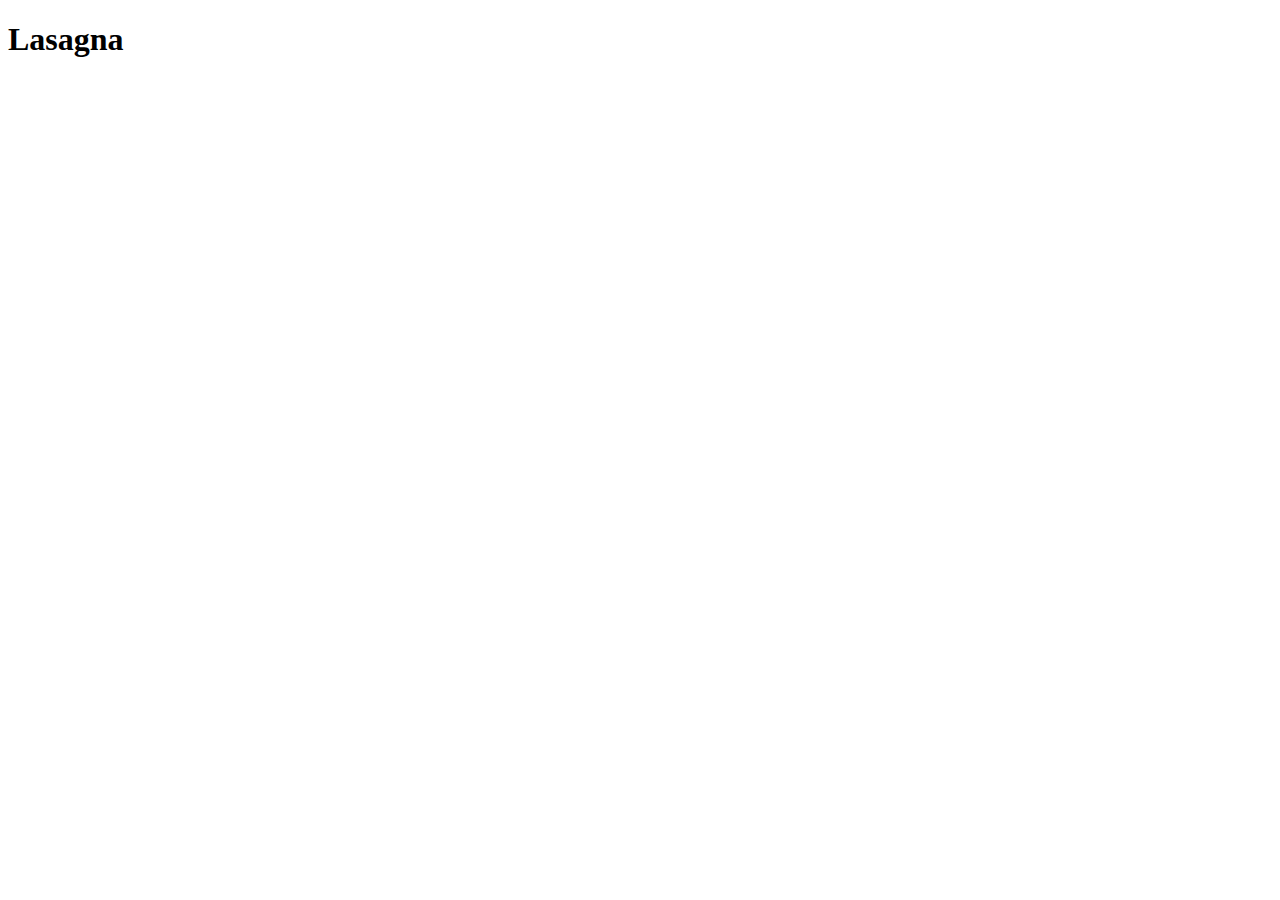
==== lasagna.html @ 7278e5bc "Create Index and Lasagna dish page" ====
<!DOCTYPE html>
<html lang="en">
<head>
    <meta charset="UTF-8">
    <meta http-equiv="X-UA-Compatible" content="IE=edge">
    <meta name="viewport" content="width=device-width, initial-scale=1.0">
    <title>Document</title>
</head>
<body>
    <h1>Lasagna</h1>
</body>
</html>
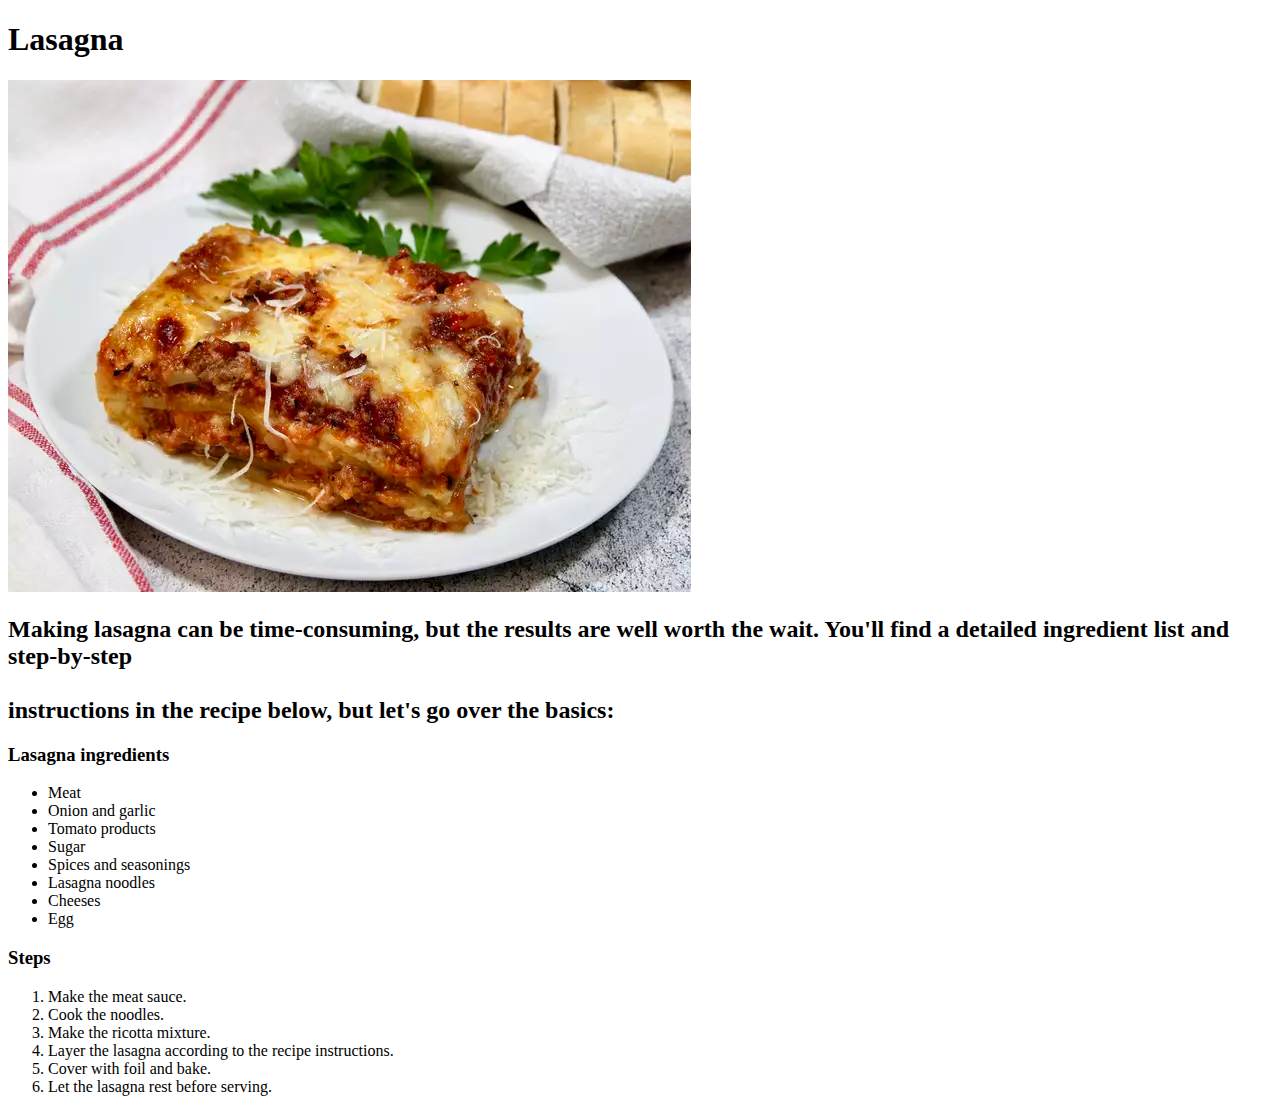
==== commit c0cfad13: "Save and typo casserole and lasagna page" ====
--- a/lasagna.html
+++ b/lasagna.html
@@ -4,9 +4,39 @@
     <meta charset="UTF-8">
     <meta http-equiv="X-UA-Compatible" content="IE=edge">
     <meta name="viewport" content="width=device-width, initial-scale=1.0">
-    <title>Document</title>
+    <title>Lasagna</title>
 </head>
 <body>
+
     <h1>Lasagna</h1>
+
+    <img src="./img/lasagna.webp" alt="Image of homemade lasagna">
+
+    <h2>Making lasagna can be time-consuming, but the results are well worth the wait. You'll find a detailed ingredient list and step-by-step <li></li>instructions in the recipe below, but let's go over the basics:</h2>
+
+    <h3>Lasagna ingredients</h3>
+
+    <ul>
+        <li>Meat</li>
+        <li>Onion and garlic</li>
+        <li>Tomato products</li>
+        <li>Sugar</li>
+        <li>Spices and seasonings</li>
+        <li>Lasagna noodles</li>
+        <li>Cheeses</li>
+        <li>Egg</li>
+    </ul>
+
+    <h3>Steps</h3>
+
+    <ol>
+        <li>Make the meat sauce.</li>
+        <li>Cook the noodles.</li>
+        <li>Make the ricotta mixture.</li>
+        <li>Layer the lasagna according to the recipe instructions.</li>
+        <li>Cover with foil and bake.</li>
+        <li>Let the lasagna rest before serving.</li>
+    </ol>
+
 </body>
 </html>